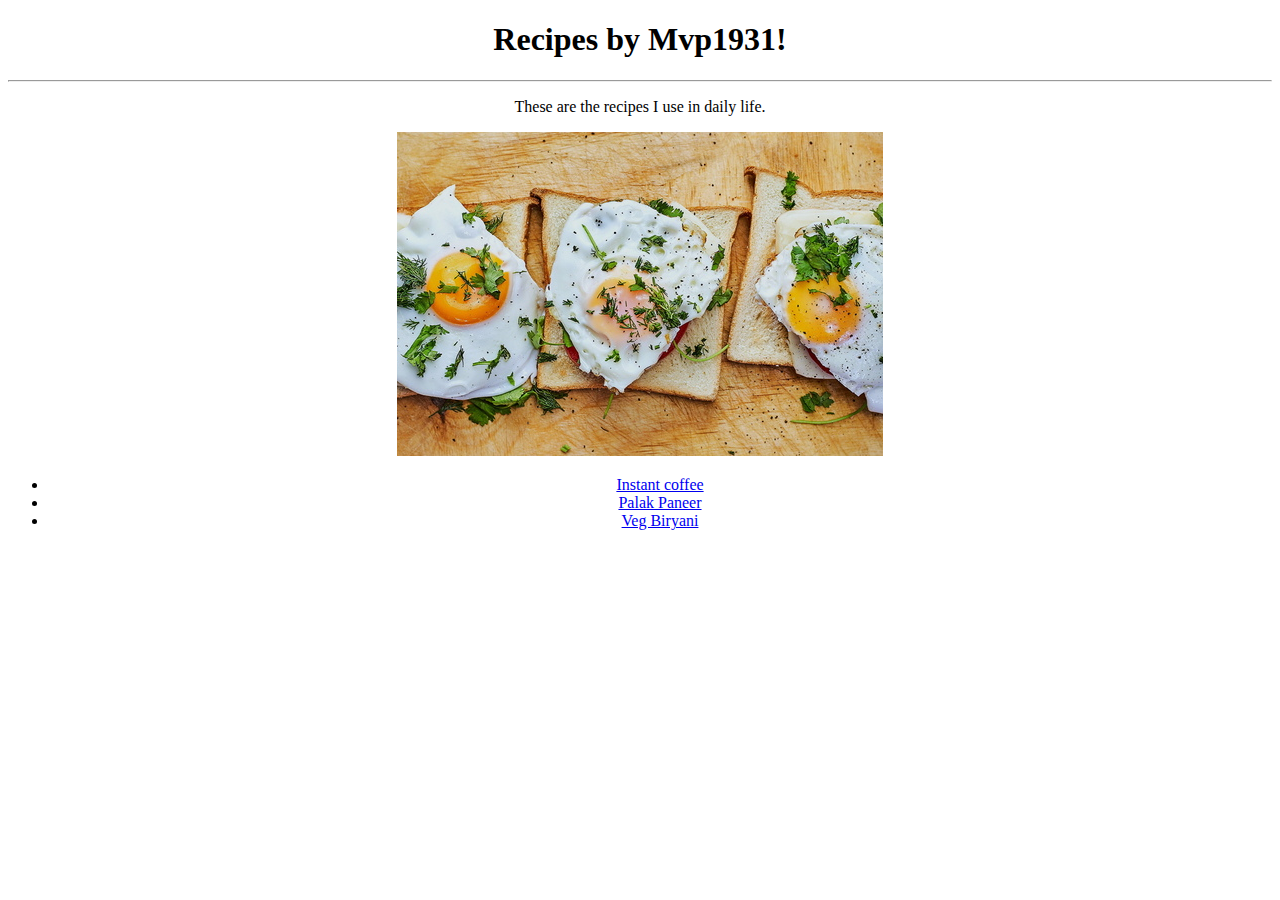
==== index.html @ b7edba83 "Index page complete" ====
<!DOCTYPE html>
<html lang="en">
<head>
      <meta charset="UTF-8">
      <meta http-equiv="X-UA-Compatible" content="IE=edge">
      <meta name="viewport" content="width=device-width, initial-scale=1.0">
      <title>Recipes by Mvp1931</title>
</head>
<body>
      <center>
            <h1> Recipes by Mvp1931! </h1>
            <hr>
            <p>These are the recipes I use in daily life.</p>
            <img src="images/eggsmod.jpg" alt="Image of eggs on bread">
            <br>
            <ul>
                  <li> <a href="recepies/instantcoffee.html">Instant coffee</a> </li>
                  <li><a href="recepies/palakpaneer.html">Palak Paneer</a></li>
                  <li><a href="recepies/biryani.html">Veg Biryani</a></li>
            </ul>
      </center>
</body>
</html>
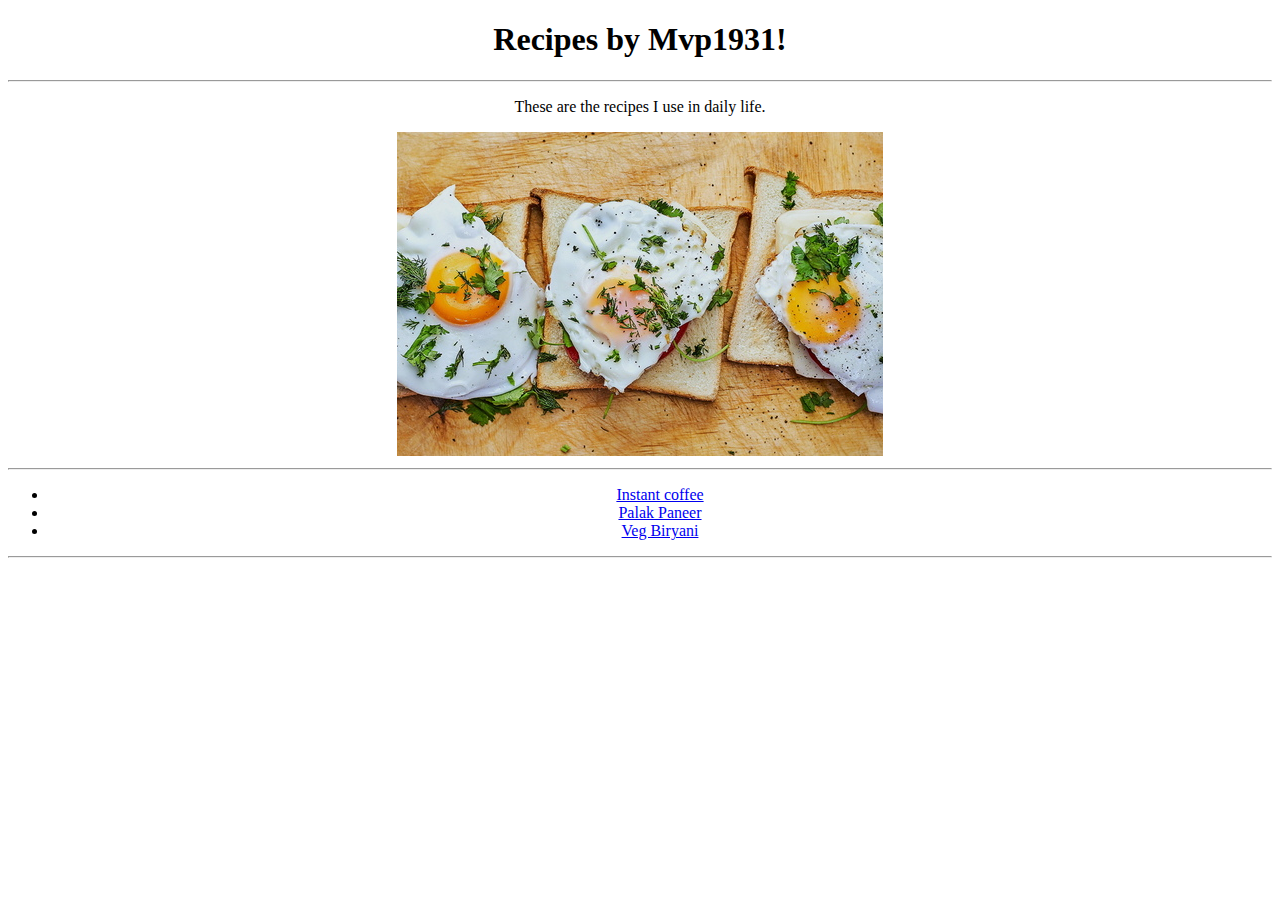
==== commit 90360b9f: "Created HTML pages, added Biryani, Coffee and Palak Paneer recipies" ====
--- a/index.html
+++ b/index.html
@@ -13,11 +13,13 @@
             <p>These are the recipes I use in daily life.</p>
             <img src="images/eggsmod.jpg" alt="Image of eggs on bread">
             <br>
+            <hr>
             <ul>
                   <li> <a href="recepies/instantcoffee.html">Instant coffee</a> </li>
                   <li><a href="recepies/palakpaneer.html">Palak Paneer</a></li>
                   <li><a href="recepies/biryani.html">Veg Biryani</a></li>
             </ul>
+            <hr>
       </center>
 </body>
 </html>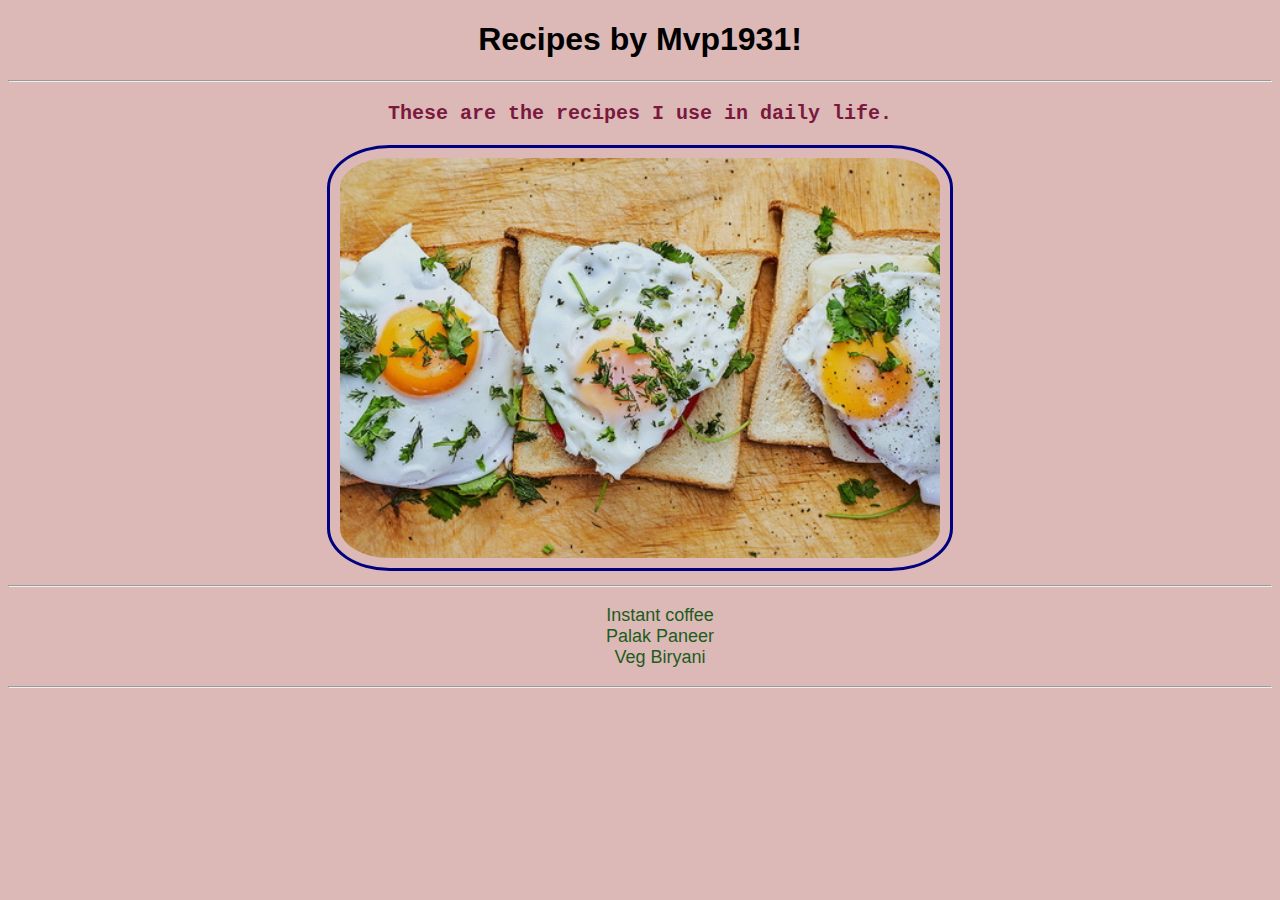
==== commit a71a18df: "added styles to website" ====
--- a/index.html
+++ b/index.html
@@ -1,17 +1,17 @@
 <!DOCTYPE html>
 <html lang="en">
-<head>
-      <meta charset="UTF-8">
-      <meta http-equiv="X-UA-Compatible" content="IE=edge">
-      <meta name="viewport" content="width=device-width, initial-scale=1.0">
-      <title>Recipes by Mvp1931</title>
-</head>
-<body>
-      <center>
-            <h1> Recipes by Mvp1931! </h1>
+      <head>
+            <meta charset="UTF-8">
+            <meta http-equiv="X-UA-Compatible" content="IE=edge">
+            <meta name="viewport" content="width=device-width, initial-scale=1.0">
+            <link rel="stylesheet" href="/mainstyle.css">
+            <title>Recipes by Mvp1931</title>
+      </head>
+      <body id="front-body">
+            <h1 class="header"> Recipes by Mvp1931! </h1>
             <hr>
             <p>These are the recipes I use in daily life.</p>
-            <img src="images/eggsmod.jpg" alt="Image of eggs on bread">
+            <img src="images/eggsmod.jpg" alt="Image of eggs on bread" class="fr_img">
             <br>
             <hr>
             <ul>
@@ -20,6 +20,5 @@
                   <li><a href="recepies/biryani.html">Veg Biryani</a></li>
             </ul>
             <hr>
-      </center>
-</body>
+      </body>
 </html>--- a/mainstyle.css
+++ b/mainstyle.css
@@ -0,0 +1,28 @@
+#front-body {
+      text-align: center;
+      font-family: Verdana, Tahoma, sans-serif;
+      background-color: rgb(220, 185, 182);
+}
+p , hr{
+      font-size: 20px;
+      font-family: Consolas, "Courier New", Monospace;
+      font-weight: 700;
+      color: rgb(122, 24, 62);
+}
+
+img {
+      width: 600px;
+      height: auto;
+      padding: 10px;
+      border-radius: 10%;
+      border-color: navy;
+      border-style: solid;
+}
+
+ul, a {
+      color: rgb(30, 92, 30);
+      font-family: Helvetica, Arial, sans-serif;
+      font-size: 18px;
+      list-style: none;
+      text-decoration-line: none;
+}
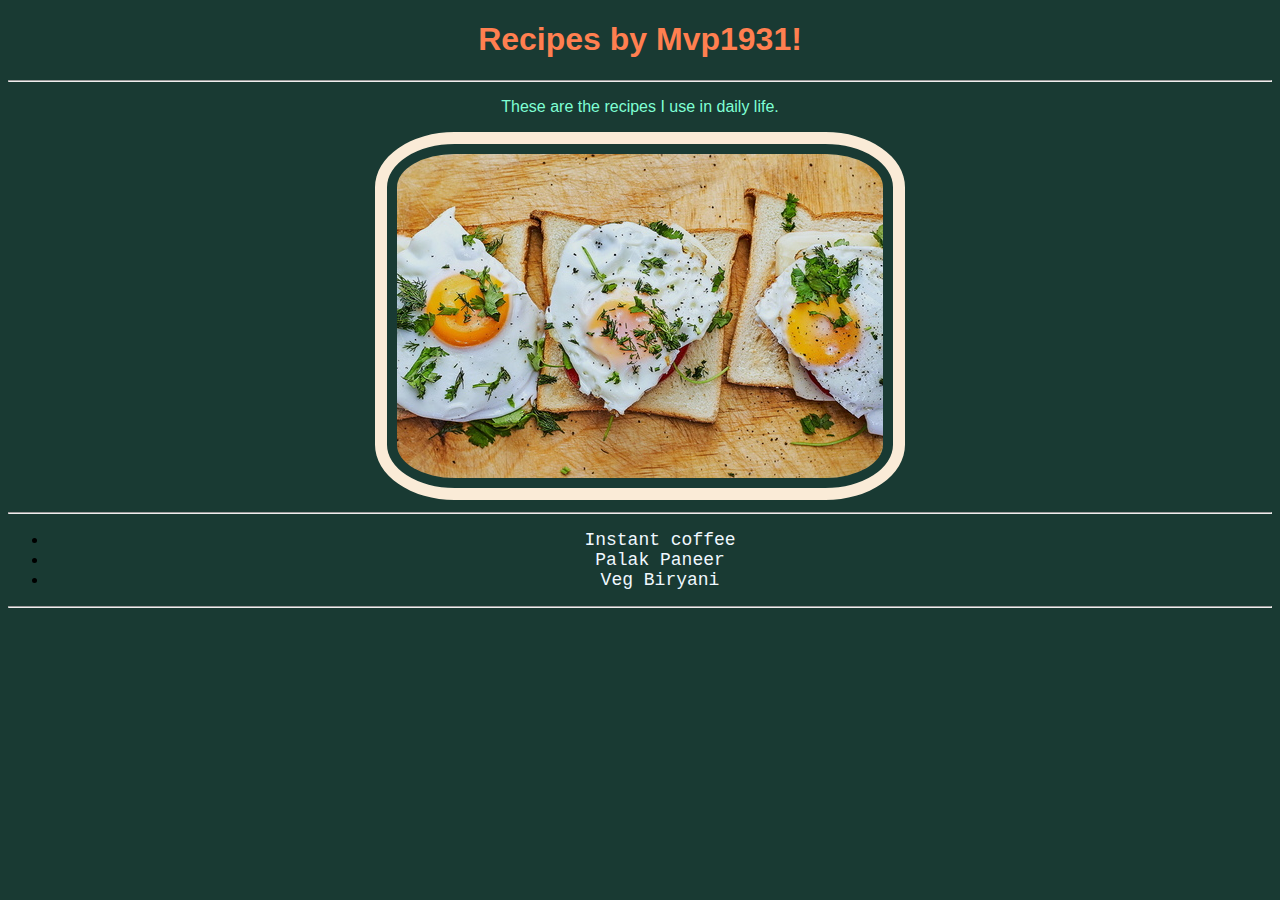
==== commit 86c9f09f: "edited css for index and recipe pages" ====
--- a/index.html
+++ b/index.html
@@ -1,24 +1,32 @@
 <!DOCTYPE html>
 <html lang="en">
-      <head>
-            <meta charset="UTF-8">
-            <meta http-equiv="X-UA-Compatible" content="IE=edge">
-            <meta name="viewport" content="width=device-width, initial-scale=1.0">
-            <link rel="stylesheet" href="/mainstyle.css">
-            <title>Recipes by Mvp1931</title>
-      </head>
-      <body id="front-body">
-            <h1 class="header"> Recipes by Mvp1931! </h1>
-            <hr>
-            <p>These are the recipes I use in daily life.</p>
-            <img src="images/eggsmod.jpg" alt="Image of eggs on bread" class="fr_img">
-            <br>
-            <hr>
-            <ul>
-                  <li> <a href="recepies/instantcoffee.html">Instant coffee</a> </li>
-                  <li><a href="recepies/palakpaneer.html">Palak Paneer</a></li>
-                  <li><a href="recepies/biryani.html">Veg Biryani</a></li>
-            </ul>
-            <hr>
-      </body>
-</html>+  <head>
+    <meta charset="UTF-8" />
+    <meta
+      http-equiv="X-UA-Compatible"
+      content="IE=edge" />
+    <meta
+      name="viewport"
+      content="width=device-width, initial-scale=1.0" />
+    <link
+      rel="stylesheet"
+      href="./styles/mainstyle.css" />
+    <title>Recipes by Mvp1931</title>
+  </head>
+  <body id="front-body">
+    <h1 class="main-header">Recipes by Mvp1931!</h1>
+    <hr />
+    <p class="front-title">These are the recipes I use in daily life.</p>
+    <img
+      src="images/eggsmod.jpg"
+      alt="Image of eggs on bread"
+      id="front-img" />
+    <hr />
+    <ul class="recipe-list">
+      <li><a href="recepies/instantcoffee.html">Instant coffee</a></li>
+      <li><a href="recepies/palakpaneer.html">Palak Paneer</a></li>
+      <li><a href="recepies/biryani.html">Veg Biryani</a></li>
+    </ul>
+    <hr />
+  </body>
+</html>
--- a/styles/mainstyle.css
+++ b/styles/mainstyle.css
@@ -0,0 +1,28 @@
+#front-body {
+      text-align: center;
+      font-family: Verdana, Tahoma, sans-serif;
+      background-color: #193a33;
+}
+
+.main-header {
+      font-family: Helvetica, Tahoma, Arial, sans-serif;
+      color: coral;
+}
+
+.front-title {
+      color: aquamarine;
+}
+
+#front-img {
+      padding: 10px;
+      border: solid 0.8em antiquewhite;
+      border-radius: 15%;
+}
+
+.recipe-list a{
+      list-style: circle;
+      color: aliceblue;
+      text-decoration: solid;
+      font-family: 'Courier Prime','Courier New', Courier, monospace;
+      font-size: large;      
+}